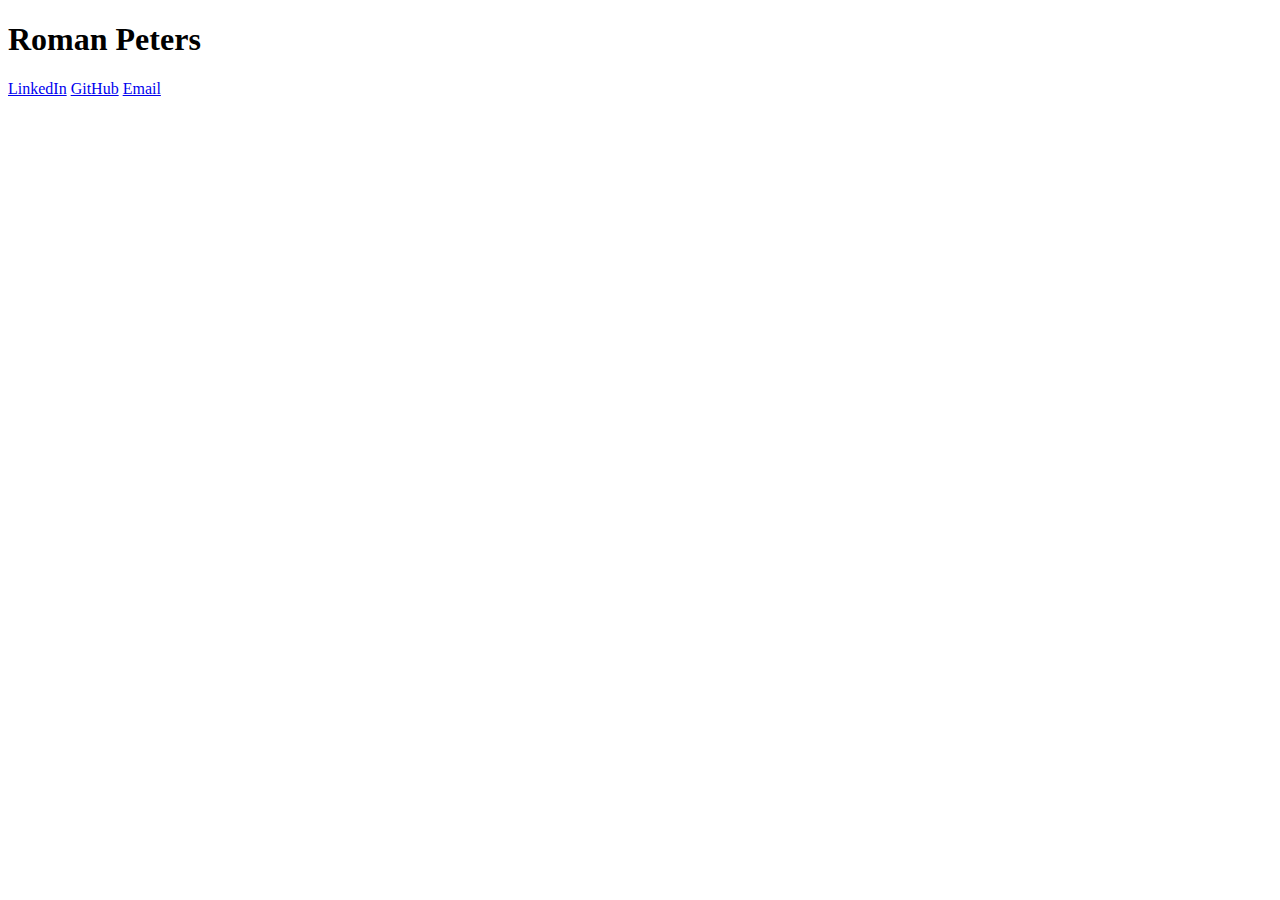
==== hello/index.html @ 89fc67b0 "hello" ====
<!DOCTYPE html>
<html lang="en">
<head>
  <meta charset="UTF-8">
  <meta name="viewport" content="width=device-width, initial-scale=1.0">
  <title>Developer Portfolio</title>
  <link rel="stylesheet" href="/static/hello/styles.css">
</head>
<body>
  <header>
    <h1>Roman Peters</h1>
  </header>

  <main>
    <div class="button-container">
      <a href="https://www.linkedin.com/in/romanpeters/" target="_blank" class="button">LinkedIn</a>
      <a href="https://github.com/romanpeters" target="_blank" class="button">GitHub</a>
      <a href="mailto:mail@romanpeters.nl" class="button">Email</a>
    </div>
  </main>

  <script src="/static/hello/script.js"></script>
</body>
</html>
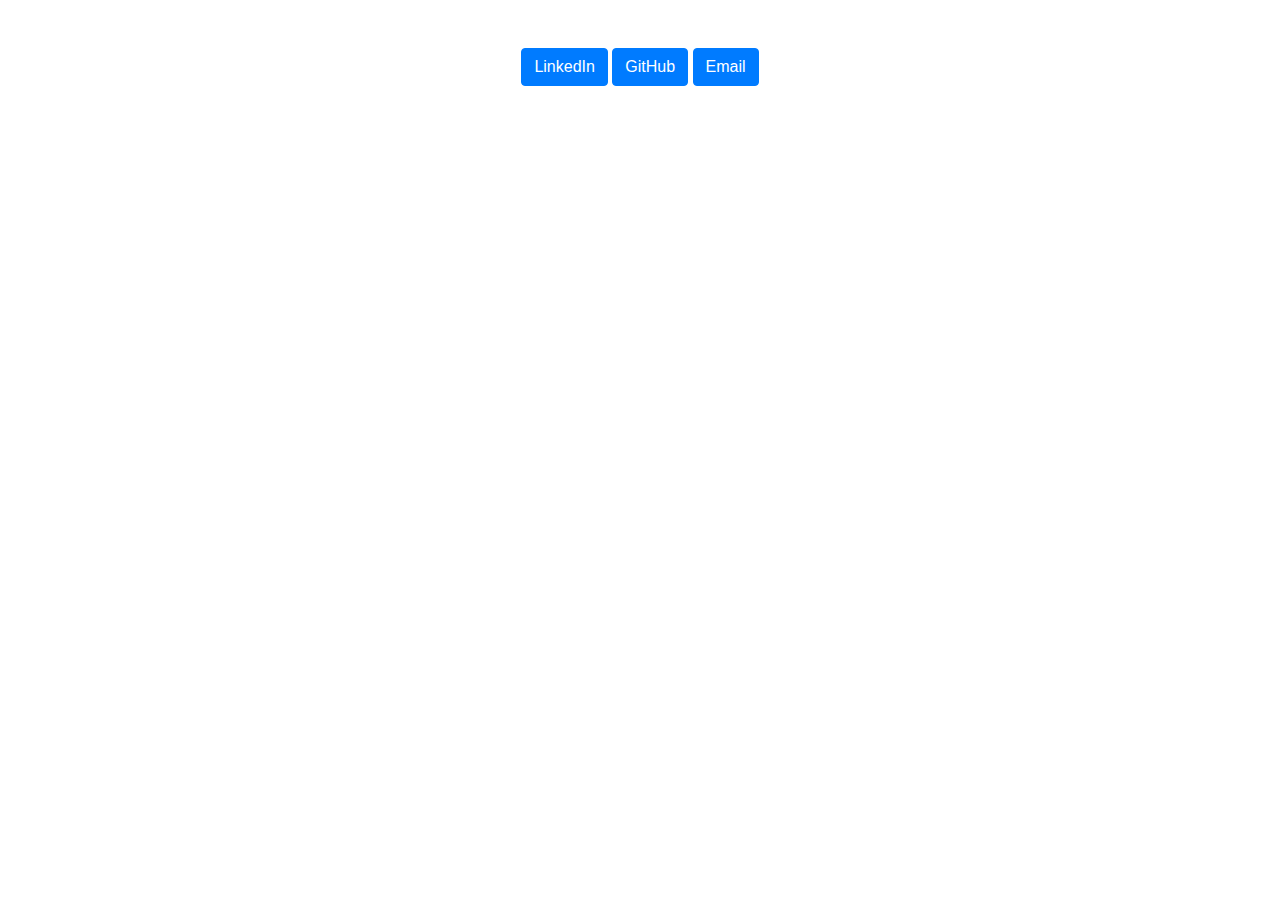
==== commit ba6c6b66: "Add colors" ====
--- a/hello/index.html
+++ b/hello/index.html
@@ -3,22 +3,26 @@
 <head>
   <meta charset="UTF-8">
   <meta name="viewport" content="width=device-width, initial-scale=1.0">
-  <title>Developer Portfolio</title>
+  <title>Roman Peters</title>
+  <link rel="stylesheet" href="https://cdn.jsdelivr.net/npm/bootstrap@4.3.1/dist/css/bootstrap.min.css" integrity="sha384-ggOyR0iXCbMQv3Xipma34MD+dH/1fQ784/j6cY/iJTQUOhcWr7x9JvoRxT2MZw1T" crossorigin="anonymous">
   <link rel="stylesheet" href="/static/hello/styles.css">
 </head>
 <body>
-  <header>
+<!-- 
+  <header class="bg-dark text-white text-center py-5">
     <h1>Roman Peters</h1>
   </header>
-
-  <main>
-    <div class="button-container">
-      <a href="https://www.linkedin.com/in/romanpeters/" target="_blank" class="button">LinkedIn</a>
-      <a href="https://github.com/romanpeters" target="_blank" class="button">GitHub</a>
-      <a href="mailto:mail@romanpeters.nl" class="button">Email</a>
+-->
+  <main class="container py-5">
+    <div class="button-container text-center">
+      <a href="https://www.linkedin.com/in/romanpeters/" target="_blank" class="btn btn-primary me-2">LinkedIn</a>
+      <a href="https://github.com/romanpeters" target="_blank" class="btn btn-primary me-2">GitHub</a>
+      <a href="mailto:mail@romanpeters.nl" class="btn btn-primary">Email</a>
     </div>
   </main>
-
+  <script src="https://code.jquery.com/jquery-3.3.1.slim.min.js" integrity="sha384-q8i/X+965DzO0rT7abK41JStQIAqVgRVzpbzo5smXKp4YfRvH+8abtTE1Pi6jizo" crossorigin="anonymous"></script>
+  <script src="https://cdn.jsdelivr.net/npm/popper.js@1.14.7/dist/umd/popper.min.js" integrity="sha384-UO2eT0CpHqdSJQ6hJty5KVphtPhzWj9WO1clHTMGa3JDZwrnQq4sF86dIHNDz0W1" crossorigin="anonymous"></script>
+  <script src="https://cdn.jsdelivr.net/npm/bootstrap@4.3.1/dist/js/bootstrap.min.js" integrity="sha384-JjSmVgyd0p3pXB1rRibZUAYoIIy6OrQ6VrjIEaFf/nJGzIxFDsf4x0xIM+B07jRM" crossorigin="anonymous"></script>
   <script src="/static/hello/script.js"></script>
 </body>
 </html>
